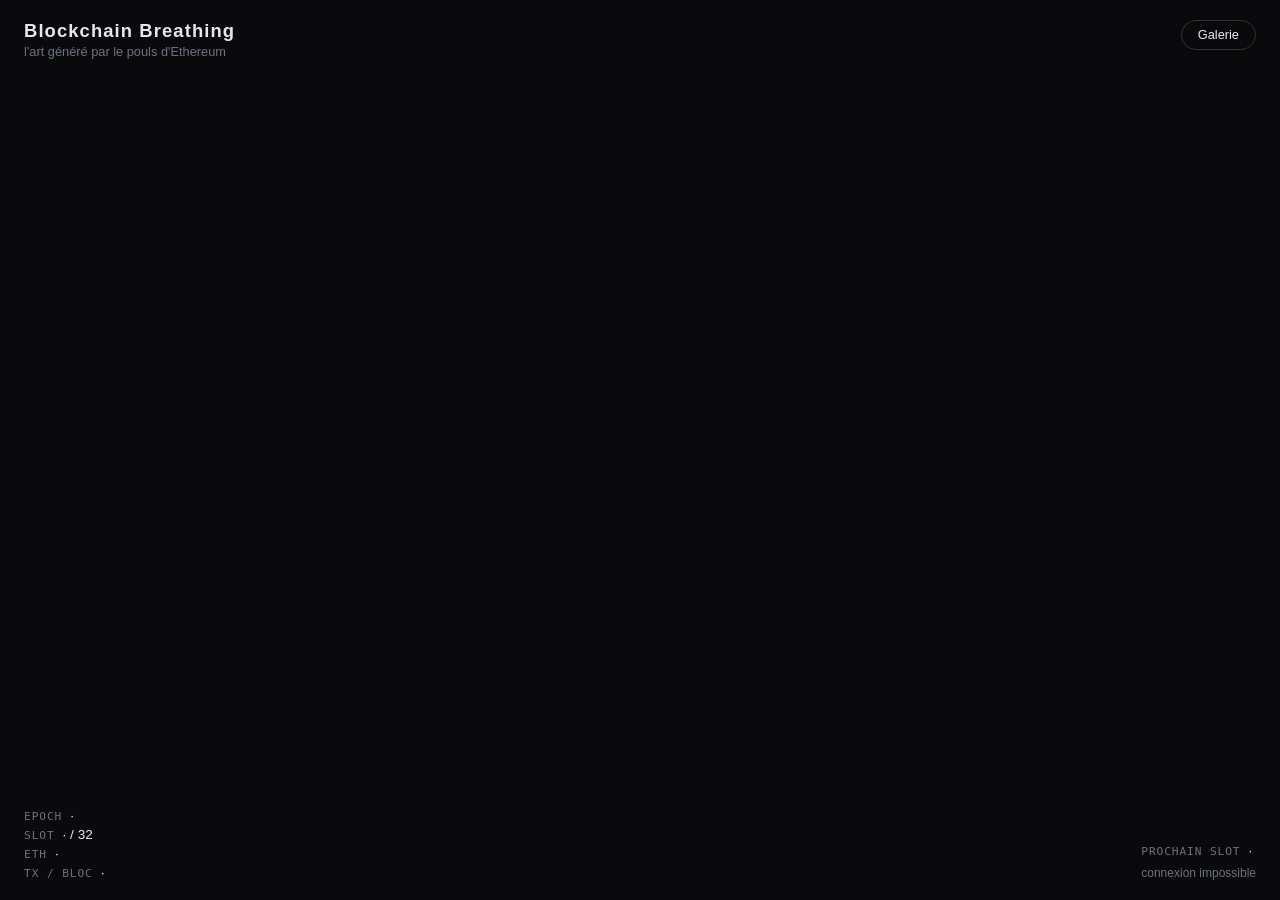
==== index.html @ 5b879bab "feat: blockchain breathing, generative art driven by ethereum block data" ====
<!DOCTYPE html>
<html lang="fr">
<head>
<meta charset="UTF-8">
<meta name="viewport" content="width=device-width, initial-scale=1">
<title>Blockchain Breathing</title>
<link rel="stylesheet" href="assets/style.css">
</head>
<body>
<canvas id="art"></canvas>

<div class="overlay top-left">
  <h1 class="title">Blockchain Breathing</h1>
  <p class="subtitle">l'art généré par le pouls d'Ethereum</p>
</div>

<div class="overlay top-right">
  <a class="btn" href="gallery.html">Galerie</a>
</div>

<div class="overlay bottom-left" id="stats">
  <div class="stat"><span class="label">epoch</span><span id="epochId">·</span></div>
  <div class="stat"><span class="label">slot</span><span id="slotIndex">· / 32</span></div>
  <div class="stat"><span class="label">eth</span><span id="price">·</span></div>
  <div class="stat"><span class="label">tx / bloc</span><span id="txCount">·</span></div>
</div>

<div class="overlay bottom-right">
  <div class="stat"><span class="label">prochain slot</span><span id="countdown">·</span></div>
  <div class="status" id="status">connexion au réseau…</div>
</div>

<div class="freeze" id="freeze">
  <p class="freeze-title">epoch achevée</p>
  <p class="freeze-sub">une photographie du réseau à cet instant</p>
</div>

<script src="assets/core.js"></script>
<script src="assets/app.js"></script>
</body>
</html>
---- assets/style.css ----
/* Blockchain Breathing: global styles, dark and quiet. */
:root {
  --bg: #0a0a0c;
  --fg: #e8e8ea;
  --muted: #6b7280;
  --accent: #e8e8ea;
}

* { box-sizing: border-box; }

html, body {
  margin: 0;
  padding: 0;
  height: 100%;
  background: var(--bg);
  color: var(--fg);
  font-family: -apple-system, BlinkMacSystemFont, "Segoe UI", Roboto,
    Helvetica, Arial, sans-serif;
  overflow: hidden;
}

body.gallery-page { overflow: auto; }

#art {
  position: fixed;
  inset: 0;
  display: block;
}

/* ---------- overlay ---------- */
.overlay {
  position: fixed;
  z-index: 10;
  pointer-events: none;
  user-select: none;
}
.top-left { top: 1.25rem; left: 1.5rem; }
.top-right { top: 1.25rem; right: 1.5rem; pointer-events: auto; }
.bottom-left { bottom: 1.25rem; left: 1.5rem; }
.bottom-right { bottom: 1.25rem; right: 1.5rem; text-align: right; }

.title {
  margin: 0;
  font-size: 1.15rem;
  font-weight: 600;
  letter-spacing: 0.06em;
}
.subtitle {
  margin: 0.15rem 0 0;
  font-size: 0.8rem;
  color: var(--muted);
}

.stat {
  display: flex;
  gap: 0.5rem;
  align-items: baseline;
  font-size: 0.85rem;
  margin-top: 0.25rem;
}
.stat .label {
  color: var(--muted);
  font-family: "SF Mono", ui-monospace, Menlo, Consolas, monospace;
  font-size: 0.7rem;
  text-transform: uppercase;
  letter-spacing: 0.08em;
}
.stat span:last-child { font-variant-numeric: tabular-nums; }

.status { color: var(--muted); font-size: 0.75rem; margin-top: 0.5rem; }

.btn {
  pointer-events: auto;
  display: inline-block;
  color: var(--fg);
  text-decoration: none;
  border: 1px solid #333;
  border-radius: 999px;
  padding: 0.4rem 1rem;
  font-size: 0.8rem;
  transition: border-color 0.2s, background 0.2s;
}
.btn:hover { border-color: var(--fg); background: rgba(255,255,255,0.05); }

/* ---------- freeze ---------- */
.freeze {
  position: fixed;
  inset: 0;
  z-index: 20;
  display: none;
  align-items: center;
  justify-content: center;
  flex-direction: column;
  background: rgba(10, 10, 12, 0.55);
  backdrop-filter: blur(2px);
  opacity: 0;
  transition: opacity 1.2s ease;
}
.freeze.visible { opacity: 1; }
.freeze-title {
  margin: 0;
  font-size: 1.6rem;
  letter-spacing: 0.12em;
  text-transform: uppercase;
}
.freeze-sub {
  margin: 0.4rem 0 0;
  color: var(--muted);
  font-size: 0.9rem;
}

/* ---------- gallery ---------- */
.gallery-page { padding: 2rem 1.5rem 4rem; }

.gallery-header {
  max-width: 60rem;
  margin: 0 auto 1.5rem;
  display: flex;
  align-items: baseline;
  gap: 1rem;
  flex-wrap: wrap;
}
.gallery-header h1 { margin: 0; font-size: 1.5rem; }
.muted { color: var(--muted); font-size: 0.85rem; }

.gallery-grid {
  max-width: 60rem;
  margin: 0 auto;
  display: grid;
  grid-template-columns: repeat(auto-fill, minmax(280px, 1fr));
  gap: 1.25rem;
}

.epoch-card {
  background: #121216;
  border: 1px solid #1f1f24;
  border-radius: 10px;
  overflow: hidden;
  transition: border-color 0.2s;
}
.epoch-card:hover { border-color: #444; }
.epoch-card canvas { display: block; width: 100%; aspect-ratio: 16 / 10; }
.epoch-card .epoch-meta {
  padding: 0.6rem 0.8rem;
  display: flex;
  justify-content: space-between;
  font-size: 0.75rem;
  color: var(--muted);
  font-family: "SF Mono", ui-monospace, Menlo, Consolas, monospace;
}

.gallery-footer { max-width: 60rem; margin: 2rem auto 0; }

.empty-state {
  max-width: 60rem;
  margin: 3rem auto;
  text-align: center;
  color: var(--muted);
}

@media (max-width: 480px) {
  .bottom-left, .bottom-right { font-size: 0.8rem; }
  .overlay.top-left { top: 1rem; left: 1rem; }
  .overlay.top-right { top: 1rem; right: 1rem; }
}
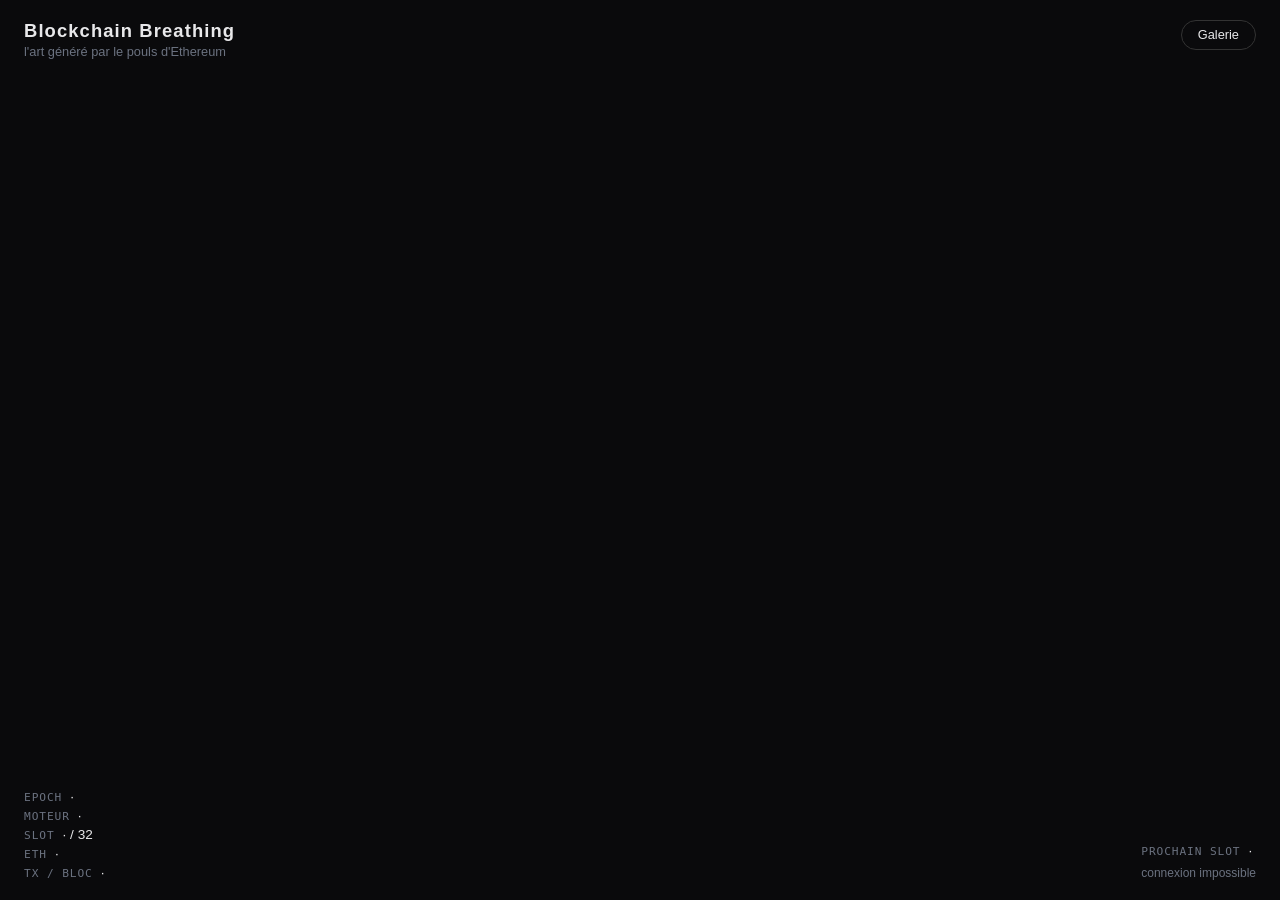
==== commit b41312ee: "feat: ten base archetypes seeded by the epoch id" ====
--- a/index.html
+++ b/index.html
@@ -20,6 +20,7 @@
 
 <div class="overlay bottom-left" id="stats">
   <div class="stat"><span class="label">epoch</span><span id="epochId">·</span></div>
+  <div class="stat"><span class="label">moteur</span><span id="motor">·</span></div>
   <div class="stat"><span class="label">slot</span><span id="slotIndex">· / 32</span></div>
   <div class="stat"><span class="label">eth</span><span id="price">·</span></div>
   <div class="stat"><span class="label">tx / bloc</span><span id="txCount">·</span></div>
--- a/assets/style.css
+++ b/assets/style.css
@@ -136,6 +136,7 @@
   border: 1px solid #1f1f24;
   border-radius: 10px;
   overflow: hidden;
+  cursor: pointer;
   transition: border-color 0.2s;
 }
 .epoch-card:hover { border-color: #444; }
@@ -158,6 +159,25 @@
   color: var(--muted);
 }
 
+/* ---------- lightbox ---------- */
+.lightbox {
+  position: fixed;
+  inset: 0;
+  z-index: 1000;
+  display: none;
+  align-items: center;
+  justify-content: center;
+  background: rgba(5, 5, 7, 0.9);
+  cursor: zoom-out;
+}
+.lightbox.visible { display: flex; }
+.lightbox canvas {
+  max-width: 92vw;
+  max-height: 88vh;
+  border-radius: 8px;
+  box-shadow: 0 1rem 4rem rgba(0, 0, 0, 0.6);
+}
+
 @media (max-width: 480px) {
   .bottom-left, .bottom-right { font-size: 0.8rem; }
   .overlay.top-left { top: 1rem; left: 1rem; }
